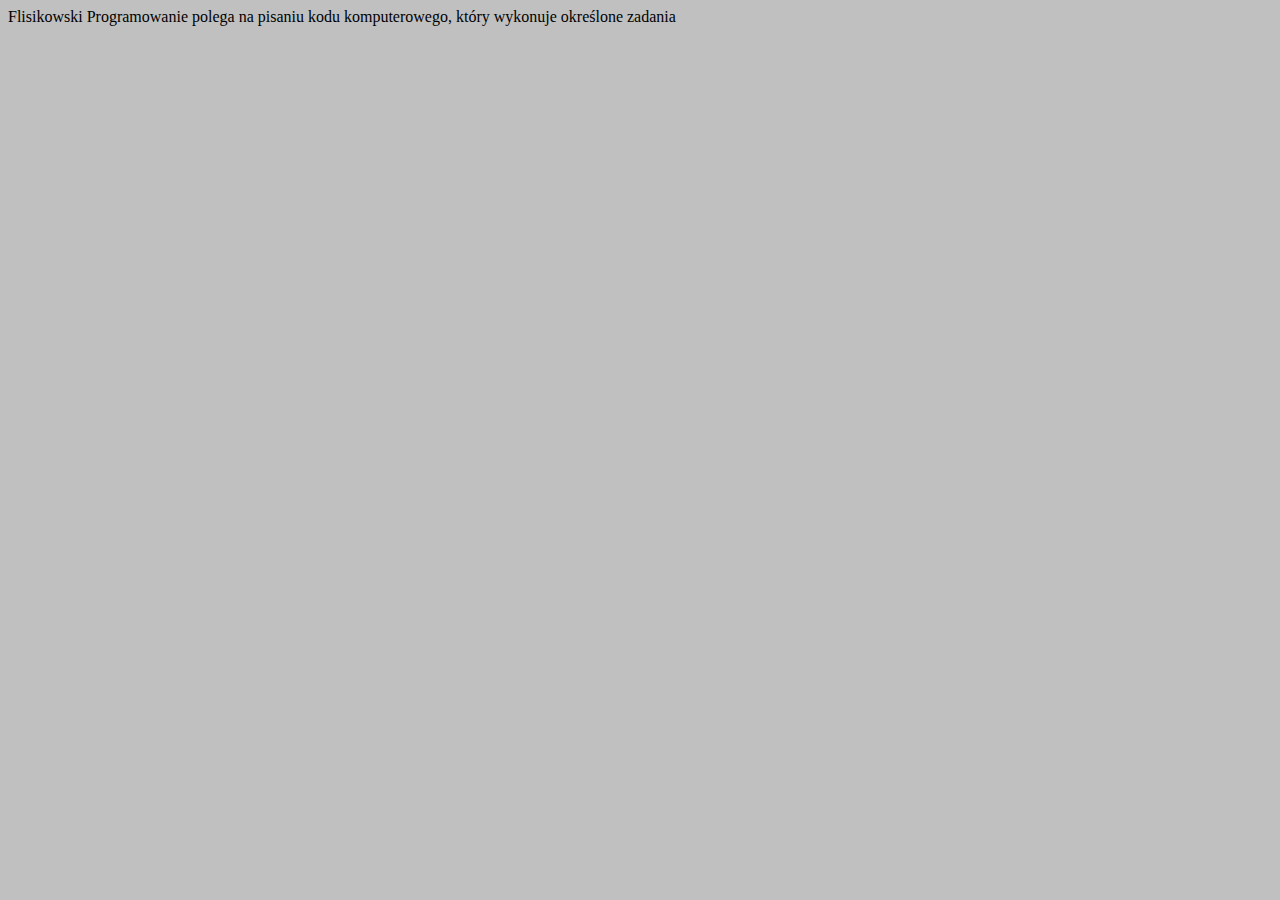
==== Piot_Z5-1.html @ 6d3d4c50 "Add files via upload" ====
<html>
<head>
<title>Style zewnetrzne</title>
<meta http-equiv="Content-Type" content="text/html; charset=utf-8">
<!-- importowany -->
 <style>
 @import url("Piot_Z5_z1.css");
 </style>
</head>
<body bgcolor="silver" >
 <p>Flisikowski Programowanie polega na pisaniu kodu komputerowego, który wykonuje określone zadania</p>
<!-- 04.04.2023 Flisikowski -->
</body>
</html>
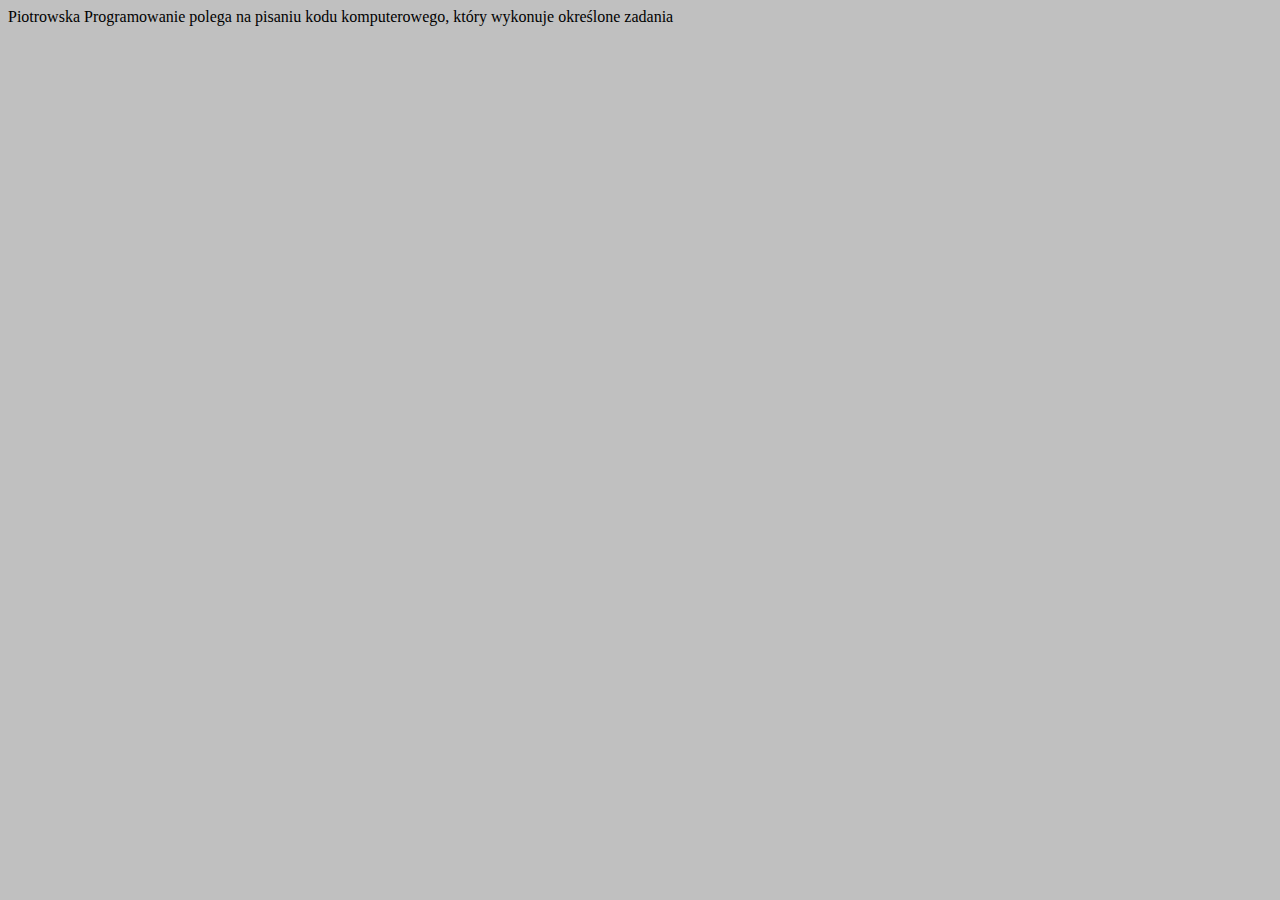
==== commit f84973c0: "Update Piot_Z5_1.html" ====
--- a/Piot_Z5-1.html
+++ b/Piot_Z5-1.html
@@ -8,7 +8,7 @@
  </style>
 </head>
 <body bgcolor="silver" >
- <p>Flisikowski Programowanie polega na pisaniu kodu komputerowego, który wykonuje określone zadania</p>
-<!-- 04.04.2023 Flisikowski -->
+ <p>Piotrowska Programowanie polega na pisaniu kodu komputerowego, który wykonuje określone zadania</p>
+<!-- 13.03.2025  Piotrowska -->
 </body>
-</html>+</html>
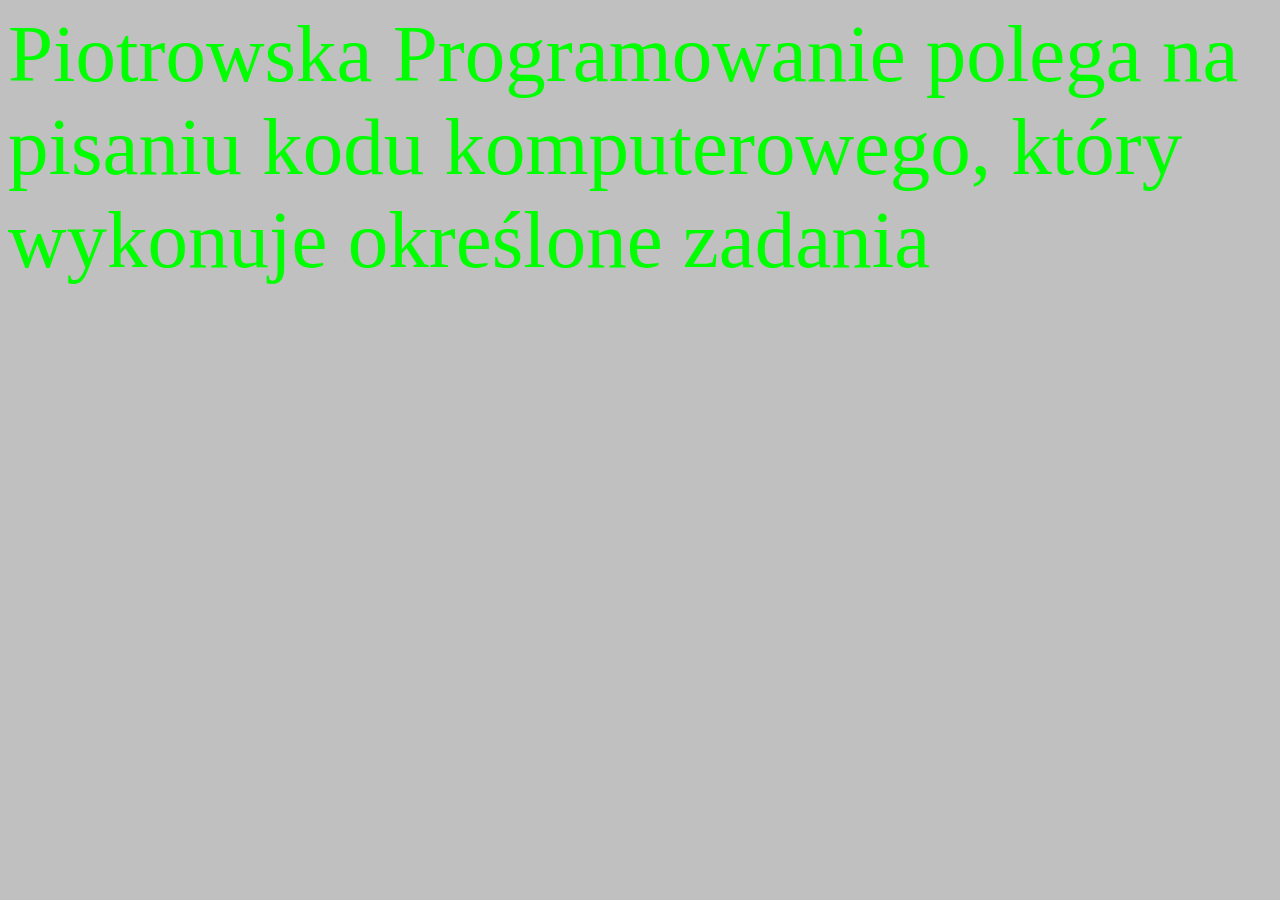
==== commit 0590dfa2: "Update Piot_Z5-1.html" ====
--- a/Piot_Z5-1.html
+++ b/Piot_Z5-1.html
@@ -4,7 +4,7 @@
 <meta http-equiv="Content-Type" content="text/html; charset=utf-8">
 <!-- importowany -->
  <style>
- @import url("Piot_Z5_z1.css");
+ @import url("Piot_Z5_Z1.css");
  </style>
 </head>
 <body bgcolor="silver" >
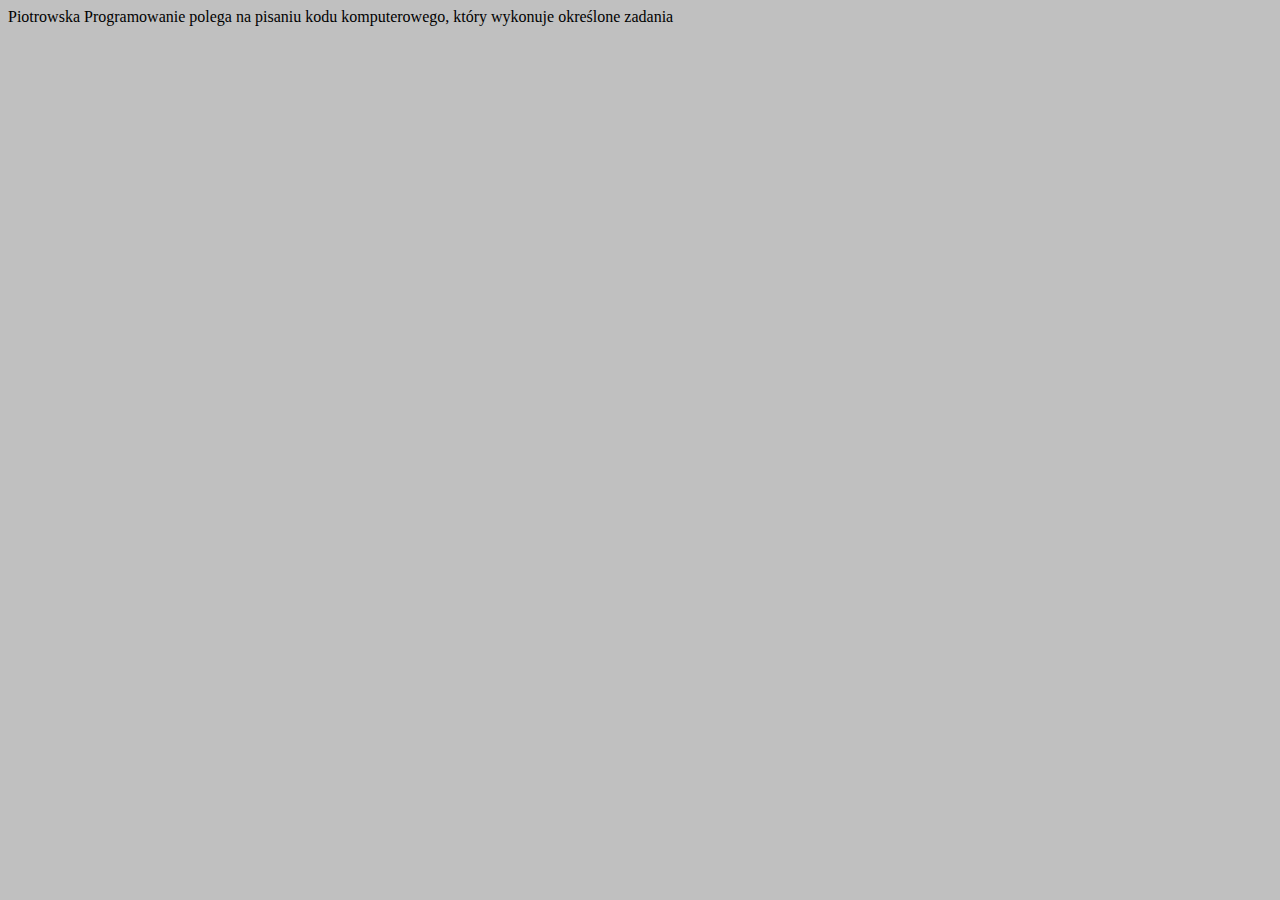
==== commit e99d3738: "Update Piot_Z5-1.html" ====
--- a/Piot_Z5-1.html
+++ b/Piot_Z5-1.html
@@ -4,7 +4,7 @@
 <meta http-equiv="Content-Type" content="text/html; charset=utf-8">
 <!-- importowany -->
  <style>
- @import url("Piot_Z5_Z1.css");
+ @import url("https://github.com/Lilka09/CSS/blob/main/Piot_Z5_Z1.css");
  </style>
 </head>
 <body bgcolor="silver" >
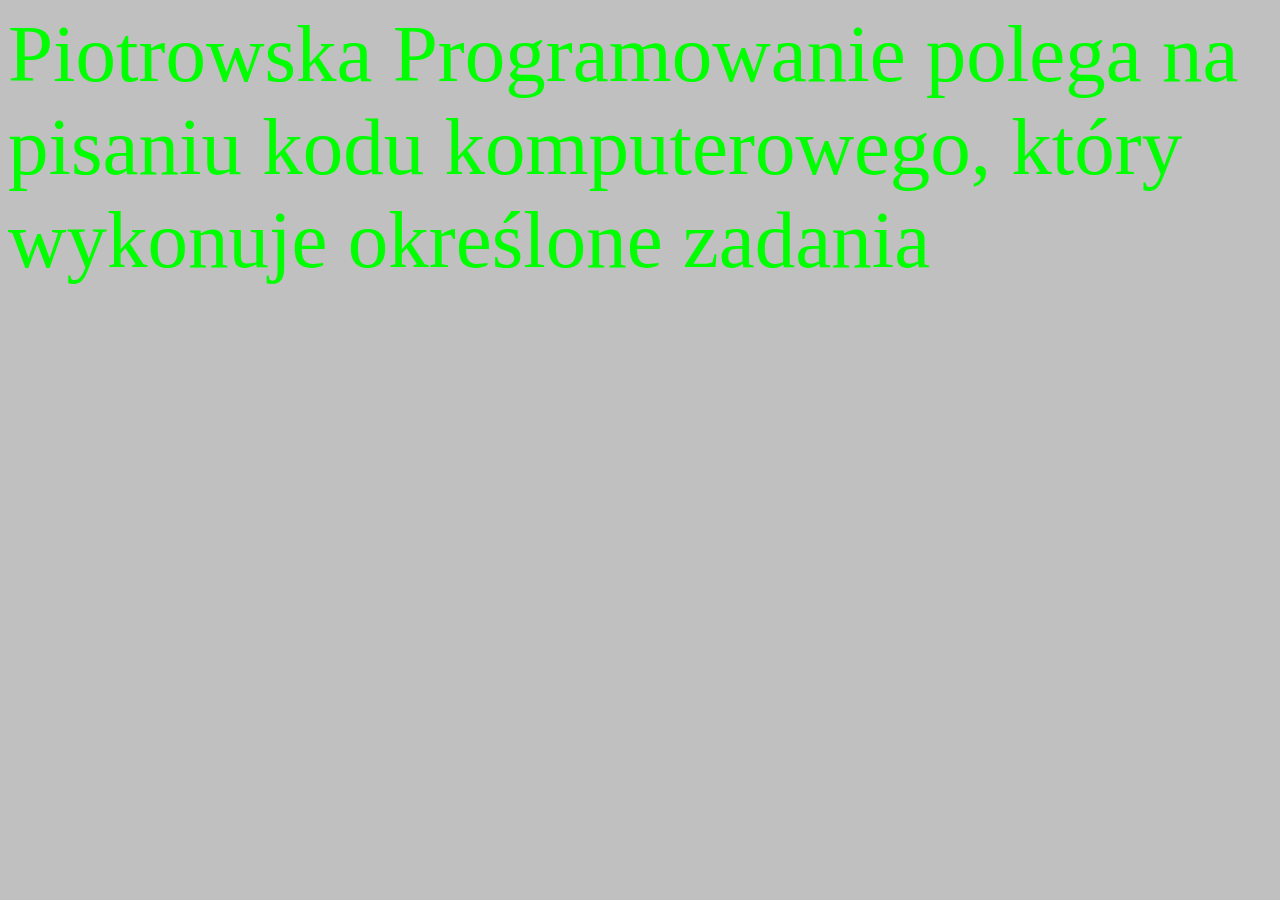
==== commit 3b771bed: "Update Piot_Z5-1.html" ====
--- a/Piot_Z5-1.html
+++ b/Piot_Z5-1.html
@@ -4,7 +4,7 @@
 <meta http-equiv="Content-Type" content="text/html; charset=utf-8">
 <!-- importowany -->
  <style>
- @import url("https://github.com/Lilka09/CSS/blob/main/Piot_Z5_Z1.css");
+ @import url("Piot_Z5_Z1.css");
  </style>
 </head>
 <body bgcolor="silver" >
